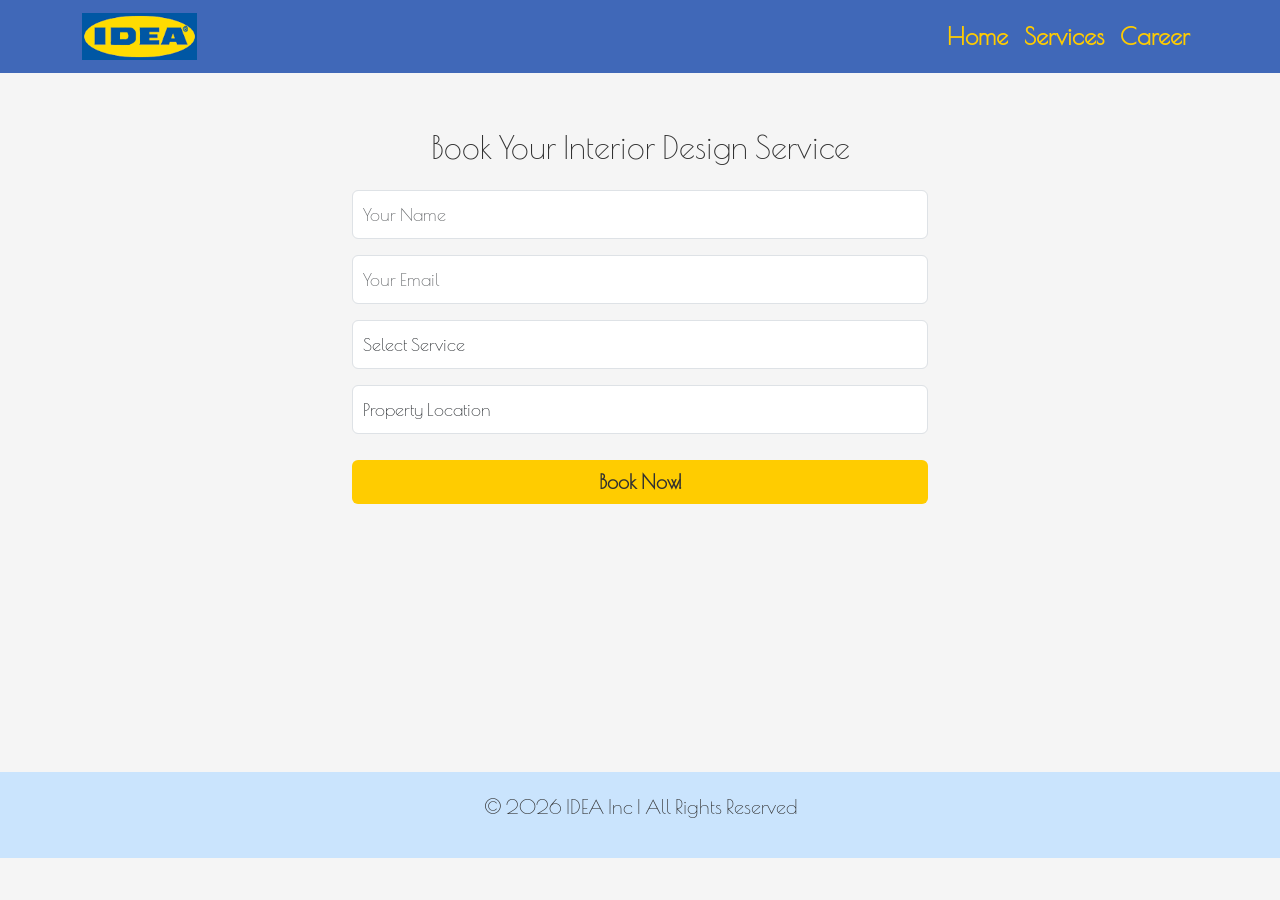
==== booking.html @ 6325410a "Add files via upload" ====
rewrite the js based on this html
<!DOCTYPE html>
<html lang="en">
<head>
    <meta charset="UTF-8">
    <title>IDEA || Career</title>
    <meta name="viewport" content="width=device-width, initial-scale=1.0">

    <link rel="preconnect" href="https://fonts.googleapis.com">
    <link href="https://fonts.googleapis.com/css2?family=Poiret+One&display=swap" rel="stylesheet">

    <link href="https://cdn.jsdelivr.net/npm/bootstrap@5.3.2/dist/css/bootstrap.min.css" rel="stylesheet">

    <link rel="stylesheet" href="css/style.css">
    <script src="JS/script.js"></script>
</head>

<body>
    <!--Navbar-->
    
    <nav class="navbar navbar-expand-lg">
    <div class="container">

        <a class="navbar-brand" href="index.html">
        <img src="image/idea.png" width="115">
        </a>

        <button class="navbar-toggler" type="button" data-bs-toggle="collapse" data-bs-target="#navbarNav">
        <span class="navbar-toggler-icon"></span>
        </button>

        <div class="collapse navbar-collapse" id="navbarNav">
        <ul class="navbar-nav ms-auto">
            <li class="nav-item">
            <a class="nav-link" href="index.html">Home</a>
            </li>
            <li class="nav-item">
            <a class="nav-link" href="money.html">Services</a>
            </li>
            <li class="nav-item">
            <a class="nav-link" href="career.html">Career</a>
            </li>
        </ul>
        </div>

    </div>
    </nav>

    <!--Booking Form-->
    <section class="container py-5 booking-form-container" style="max-width:600px; margin-top:50px;">
        <h2 class="text-center mb-4 booking-title">Book Your Interior Design Service</h2>

        <form class="booking-form">
            <div class="mb-3">
                <input type="text" class="form-control booking-name" placeholder="Your Name" required>
            </div>

            <div class="mb-3">
                <input type="email" class="form-control booking-email" placeholder="Your Email" required>
            </div>

            <div class="mb-3">
                <select class="form-control booking-service" required>
                    <option value="" disabled selected>Select Service</option>
                    <option value="Residential Design">Residential Design</option>
                    <option value="Office Design">Office Design</option>
                    <option value="Commercial Design">Commercial Design</option>
                </select>
            </div>

            <div class="mb-3">
                <select class="form-control booking-location" required>
                    <option value="" disabled selected>Property Location</option>
                    <option value="Penang">Penang</option>
                    <option value="Kuala Lumpur">Kuala Lumpur</option>
                     <option value="Selangor">Selangor</option>
                    <option value="Johor">Johor</option>
                </select>
            </div>

            <button type="button" class="btn booking-preview-btn">Book Now!</button>
        </form>
    </section>

    <!-- Booking Preview Popup -->
    <div class="booking-popup-overlay">
        <div class="booking-popup">
            <h3>Booking Preview</h3>
            <p class="popup-name"></p>
            <p class="popup-email"></p>
            <p class="popup-service"></p>
            <p class="popup-location"></p>
            <button class="popup-close-btn">Close</button>
        </div>
    </div>
    
    <div class="space"></div>

    <!-- FOOTER -->

    <section class="footer">
        <div class="container">
            <p>© 2026 IDEA Inc | All Rights Reserved</p>
        </div>
    </section>
</body>

</html>
---- css/style.css ----
/*background*/

body
{
    font-size: 20px;
    font-family: "Poiret One", serif;
    font-weight: 200;
    font-style: normal;
    text-align: center;
    background-color: whitesmoke;
    color: #303030;
    
}

/**/
/*fonts*/
/**/

.poiret-one 
{
  font-family: "Poiret One", sans-serif;
  font-weight: 400;
  font-style: normal;
}

.space
{
    height: 200px;
}

/**/
/*navbar*/
/**/

.navbar 
{
    background-color:#4068b8;
    position: fixed;
    align-items: center;
    position: fixed;
    top: 0;
    left: 0;
    width: 100%;
    z-index: 1050;
}

.nav-link 
{
    font-size: 24px;
    color: #ffcc00;
    font-weight: bold;
}

.nav-link:hover 
{
    color: #ffa600;
}


/**/
/*selection*/
/**/

.btn
{
    background-color: #ffcc00;

    
}

/**/
/*brag awards*/
/**/

.award-img 
{
    height: 300px;
    object-fit: contain;
}

.carousel-control-prev-icon,
.carousel-control-next-icon 
{
    background-color: rgba(0,0,0,0.4);
    padding: 20px;
    border-radius: 50%;
}

/**/
/*money*/
/**/

/**/
/*banner*/
/**/

.money-banner
{
    background-color: #62a1d8;
    color: #303030;
    text-align: center;
    padding: 60px 0;
}

/**/
/*projects gallery*/
/**/

.project-img 
{
    width: 100%;
    height: 220px;
    object-fit: cover;
    border-radius: 10px;
    transition: 0.3s;
}

.project-img:hover 
{
    transform: scale(1.05);
}

/**/
/*career*/
/**/

/**/
/*banner*/
/**/


.career-hero 
{
    height: 60vh;
    background-image: url("../image/career.jpg");
    background-size: cover;
    background-position: center;
    position: relative;
}

.career-hero::before 
{
    content: "";
    position: absolute;
    inset: 0;
    background: rgba(0, 0, 0, 0.45);
}

.career-hero .container 
{
    position: relative;
    z-index: 2;
}

/**/
/*booking || application*/
/**/

/**/
/*form*/
/**/

.booking-form-container 
{
    margin-top: 50px;
    max-width: 600px;
    margin-left: auto;
    margin-right: auto;
}

.booking-title {
    margin-bottom: 30px;
}

.booking-form .form-control 
{
    font-size: 18px;
    padding: 10px;
}

.booking-form .btn 
{
    background-color: #ffcc00;
    color: #303030;
    font-weight: bold;
    font-size: 20px;
    margin-top: 10px;
    width: 100%;
}

.booking-form .btn:hover 
{
    background-color: #ffa600;
    color: #303030;
}

/**/
/*popup*/
/**/

/* Booking Preview Popup */
.booking-popup-overlay {
    position: fixed;
    inset: 0;
    background: rgba(0, 0, 0, 0.6);
    display: none; /* hidden by default */
    align-items: center;
    justify-content: center;
    z-index: 2000;
}

.booking-popup {
    background-color: #fff;
    padding: 30px 40px;
    border-radius: 12px;
    max-width: 400px;
    width: 90%;
    text-align: center;
    box-shadow: 0 8px 20px rgba(0,0,0,0.3);
}

.booking-popup h3 {
    margin-bottom: 20px;
    font-size: 24px;
    color: #4068b8;
}

.booking-popup p {
    font-size: 18px;
    margin: 8px 0;
    color: #303030;
}

.popup-close-btn {
    margin-top: 20px;
    padding: 10px 20px;
    font-size: 18px;
    font-weight: bold;
    background-color: #ffcc00;
    color: #303030;
    border: none;
    border-radius: 6px;
    cursor: pointer;
}

.popup-close-btn:hover {
    background-color: #ffa600;
}

/**/
/*footer*/
/**/

.footer 
{
    background-color: #cae4fd;
    width: 100%;
    text-align: center;
    padding: 20px;
}
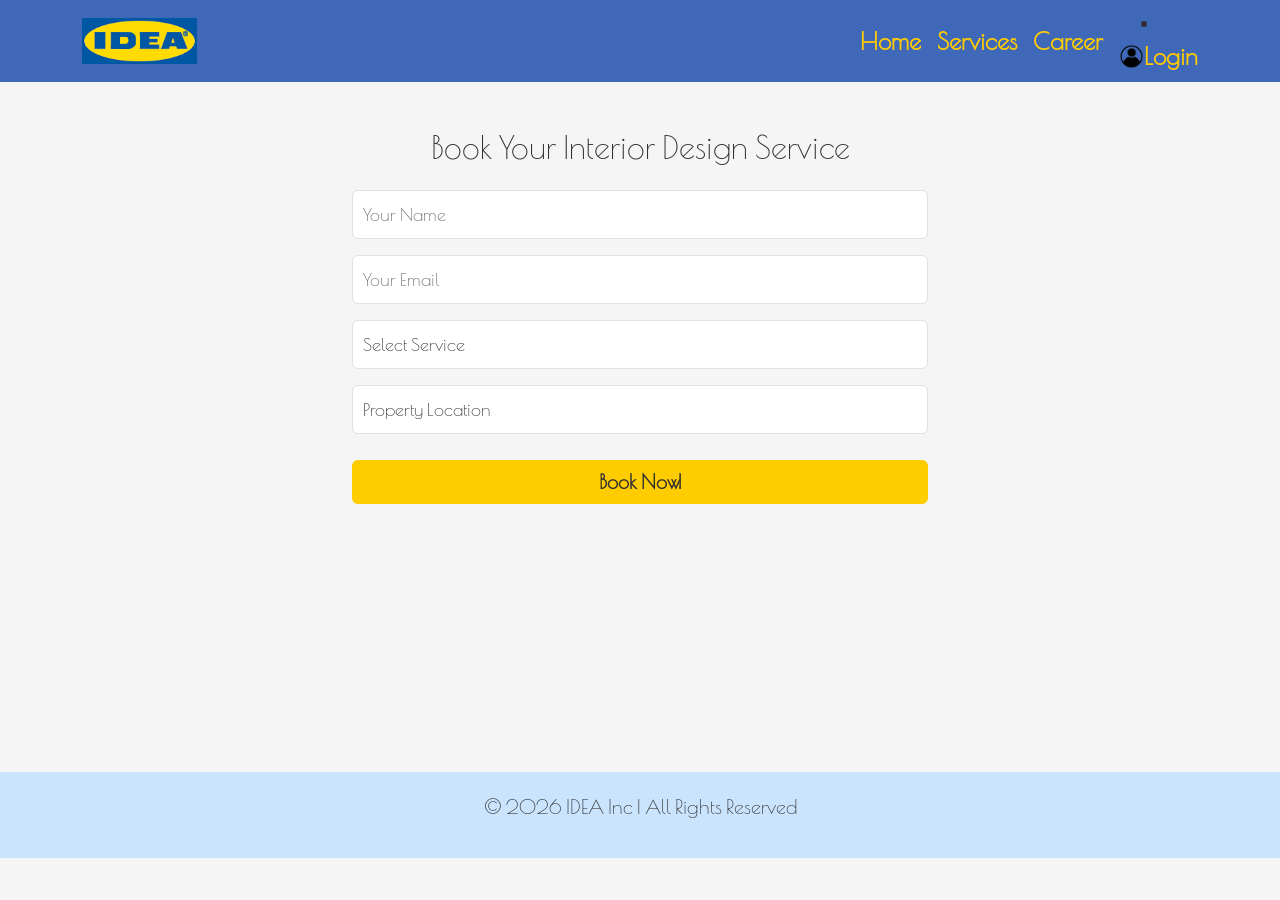
==== commit 5a81b8d9: "Add files via upload" ====
--- a/booking.html
+++ b/booking.html
@@ -19,32 +19,66 @@
     <!--Navbar-->
     
     <nav class="navbar navbar-expand-lg">
-    <div class="container">
+        <div class="container">
 
-        <a class="navbar-brand" href="index.html">
-        <img src="image/idea.png" width="115">
-        </a>
+            <a class="navbar-brand" href="index.html">
+            <img src="image/idea.png" width="115">
+            </a>
 
-        <button class="navbar-toggler" type="button" data-bs-toggle="collapse" data-bs-target="#navbarNav">
-        <span class="navbar-toggler-icon"></span>
-        </button>
+            <button class="navbar-toggler" type="button" data-bs-toggle="collapse" data-bs-target="#navbarNav">
+            <span class="navbar-toggler-icon"></span>
+            </button>
 
-        <div class="collapse navbar-collapse" id="navbarNav">
-        <ul class="navbar-nav ms-auto">
-            <li class="nav-item">
-            <a class="nav-link" href="index.html">Home</a>
-            </li>
-            <li class="nav-item">
-            <a class="nav-link" href="money.html">Services</a>
-            </li>
-            <li class="nav-item">
-            <a class="nav-link" href="career.html">Career</a>
-            </li>
-        </ul>
+            <div class="collapse navbar-collapse" id="navbarNav">
+                <ul class="navbar-nav ms-auto">
+                    <li class="nav-item">
+                    <a class="nav-link" href="index.html">Home</a>
+                    </li>
+                    <li class="nav-item">
+                    <a class="nav-link" href="money.html">Services</a>
+                    </li>
+                    <li class="nav-item">
+                    <a class="nav-link" href="career.html">Career</a>
+                    </li>
+                </ul>
+                <li class="nav-item">
+                    <a href="#" class="nav-link d-flex align-items-center" id="auth-btn">
+                        <img src="image/profile.png" style="width:25px; height:25px; margin-left:8px;">
+                        <span id="auth-text">Login</span>
+                    </a>
+                </li>
+            </div>
         </div>
+    </nav>
 
+   <!-- Auth Popup -->
+    <div id="auth-popup" class="auth-popup-overlay" style="display:none; justify-content:center; align-items:center; position:fixed; top:0; left:0; width:100%; height:100%; background:rgba(0,0,0,0.5); z-index:1000;">
+        <div class="auth-popup-content p-4 bg-white rounded" style="max-width:400px; width:90%;">
+            <!-- Log In Form -->
+            <div id="login-form">
+                <h4 class="mb-3">Log In</h4>
+                <input type="text" id="login-name" class="form-control mb-2" placeholder="Full Name">
+                <input type="password" id="login-password" class="form-control mb-3" placeholder="Password">
+                <button id="login-submit" type="button" class="btn btn-primary w-100">Log In</button>
+                <p class="mt-3 mb-0 text-center">
+                    Don't have an account? <a href="#" id="switch-to-signup">Sign Up</a>
+                </p>
+            </div>
+
+            <!-- Sign Up Form -->
+            <div id="signup-form" style="display:none;">
+                <h4 class="mb-3">Sign Up</h4>
+                <input type="text" id="signup-name" class="form-control mb-2" placeholder="Full Name">
+                <input type="password" id="signup-password" class="form-control mb-3" placeholder="Password">
+                <button id="signup-submit" type="button" class="btn btn-primary w-100">Sign Up</button>
+                <p class="mt-3 mb-0 text-center">
+                    Already have an account? <a href="#" id="switch-to-login">Log In</a>
+                </p>
+            </div>
+
+            <button id="auth-close" type="button" class="btn btn-secondary w-100 mt-2">Cancel</button>
+        </div>
     </div>
-    </nav>
 
     <!--Booking Form-->
     <section class="container py-5 booking-form-container" style="max-width:600px; margin-top:50px;">
--- a/css/style.css
+++ b/css/style.css
@@ -84,6 +84,22 @@
     background-color: rgba(0,0,0,0.4);
     padding: 20px;
     border-radius: 50%;
+}
+
+/**/
+/*login popup*/
+/**/
+
+.auth-popup-overlay 
+{
+    position: fixed;
+    top:0; left:0;
+    width:100%; height:100%;
+    background: rgba(0,0,0,0.7);
+    display: flex;
+    justify-content: center;
+    align-items: center;
+    z-index: 1050;
 }
 
 /**/
